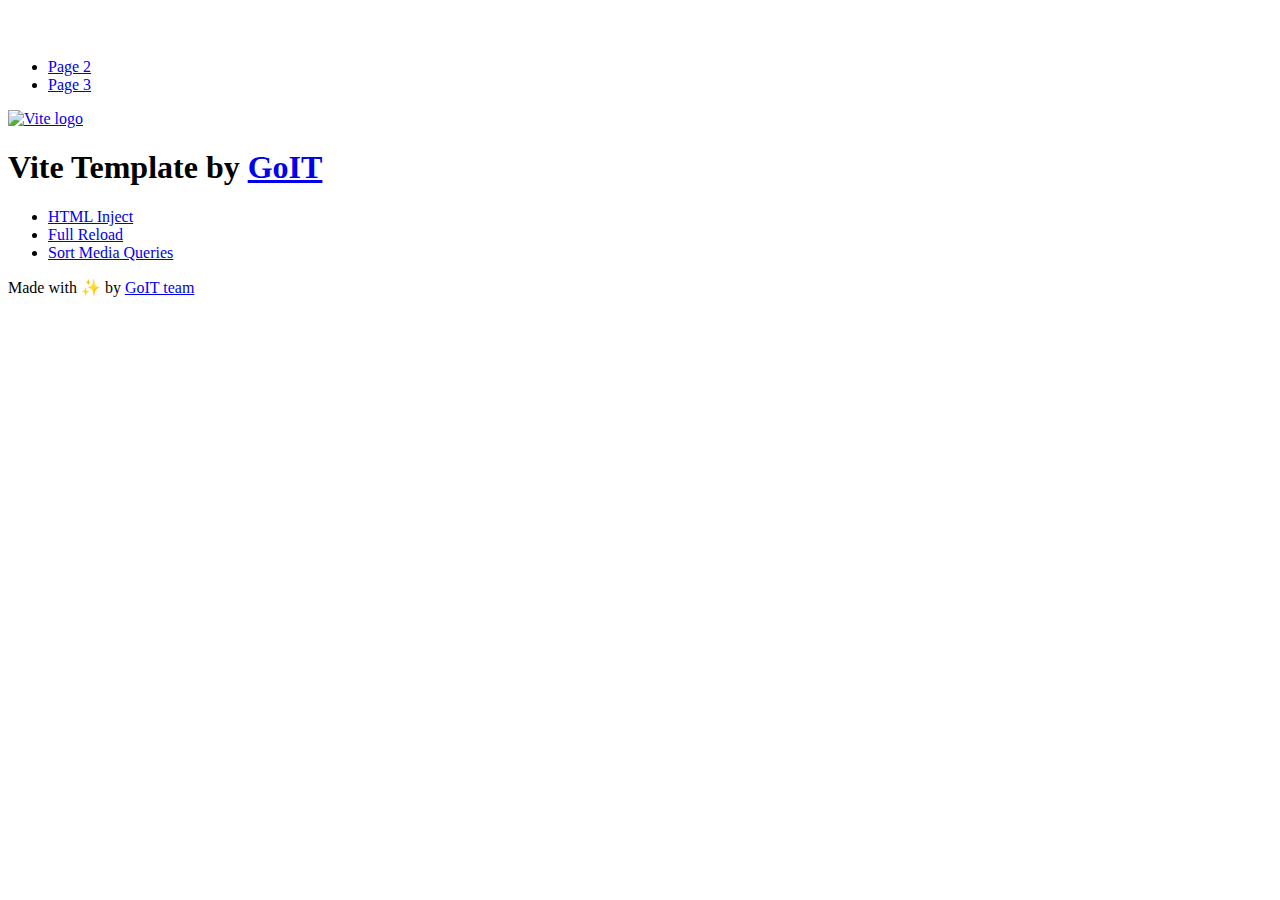
==== index.html @ 290428bc "Deploying to gh-pages from @ daria-hk/goit-advancedjs-hw-03@eceec8d2c62d41318a507acf810d4febd54020db" ====
<!DOCTYPE html>
<html lang="en">
  <head>
    <meta charset="UTF-8" />
    <link rel="icon" type="image/svg+xml" href="/goit-advancedjs-hw-03/favicon.svg" />
    <meta name="viewport" content="width=device-width, initial-scale=1.0" />
    <title>Vanilla App Template</title>
    <script type="module" crossorigin src="/goit-advancedjs-hw-03/index.js"></script>
    <link rel="stylesheet" crossorigin href="/goit-advancedjs-hw-03/assets/styles-DvPDDfy5.css">
  </head>
  <body>
    <header class="header">
  <div class="container">
    <nav class="nav">
      <a class="nav-logo" href="./index.html" aria-label="Site logo">
        <svg class="nav-logo-icon" width="100" height="30">
          <use href="/goit-advancedjs-hw-03/assets/sprite-E8vg0sBb.svg#logo"></use>
        </svg>
      </a>
      <ul class="nav-list">
        <li class="nav-item">
          <a class="nav-link {=$highlight-act}" href="./page-2.html">Page 2</a>
        </li>
        <li class="nav-item">
          <a class="nav-link {=$highlight-curr}" href="./page-3.html">Page 3</a>
        </li>
      </ul>
    </nav>
  </div>
</header>


    <main>
      <!-- Loads the specified .html file -->
      <section class="vite-promo">
  <div class="container">
    <div class="vite-promo-thumb">
      <a
        class="vite-promo-link"
        href="https://vitejs.dev/"
        target="_blank"
        rel="noopener noreferrer"
        aria-label="Link to Vite official website"
        title="Vite.js  build tool"
      >
        <!-- Path to images as from index.html file -->
        <img
          class="pic"
          src="/goit-advancedjs-hw-03/assets/vite-logo-9o_aqrTe.png"
          alt="Vite logo"
          width="640"
          height="640"
        />
      </a>
    </div>
    <h1 class="main-title">
      <span class="main-title-gradient">Vite</span>
      Template by
      <a
        class="main-title-link"
        href="https://github.com/goitacademy/vanilla-app-template"
        target="_blank"
        rel="noopener noreferrer"
      >
        GoIT
      </a>
    </h1>
  </div>
</section>

      <article class="badges">
  <div class="container">
    <ul class="badges-list">
      <li class="badges-item">
        <a
          class="badges-link"
          href="https://www.npmjs.com/package/vite-plugin-html-inject"
          target="_blank"
          rel="noopener noreferrer"
        >
          HTML Inject
        </a>
      </li>
      <li class="badges-item">
        <a
          class="badges-link"
          href="https://www.npmjs.com/package/vite-plugin-full-reload"
          target="_blank"
          rel="noopener noreferrer"
        >
          Full Reload
        </a>
      </li>
      <li class="badges-item">
        <a
          class="badges-link"
          href="https://www.npmjs.com/package/postcss-sort-media-queries"
          target="_blank"
          rel="noopener noreferrer"
        >
          Sort Media Queries
        </a>
      </li>
    </ul>
  </div>
</article>

    </main>

    <footer class="footer">
  <div class="container">
    <p class="footer-desc">
      Made with ✨ by
      <a
        class="footer-link"
        href="https://goit.global/ua/"
        target="_blank"
        rel="noopener noreferrer"
      >
        GoIT team
      </a>
    </p>
  </div>
</footer>


  </body>
</html>
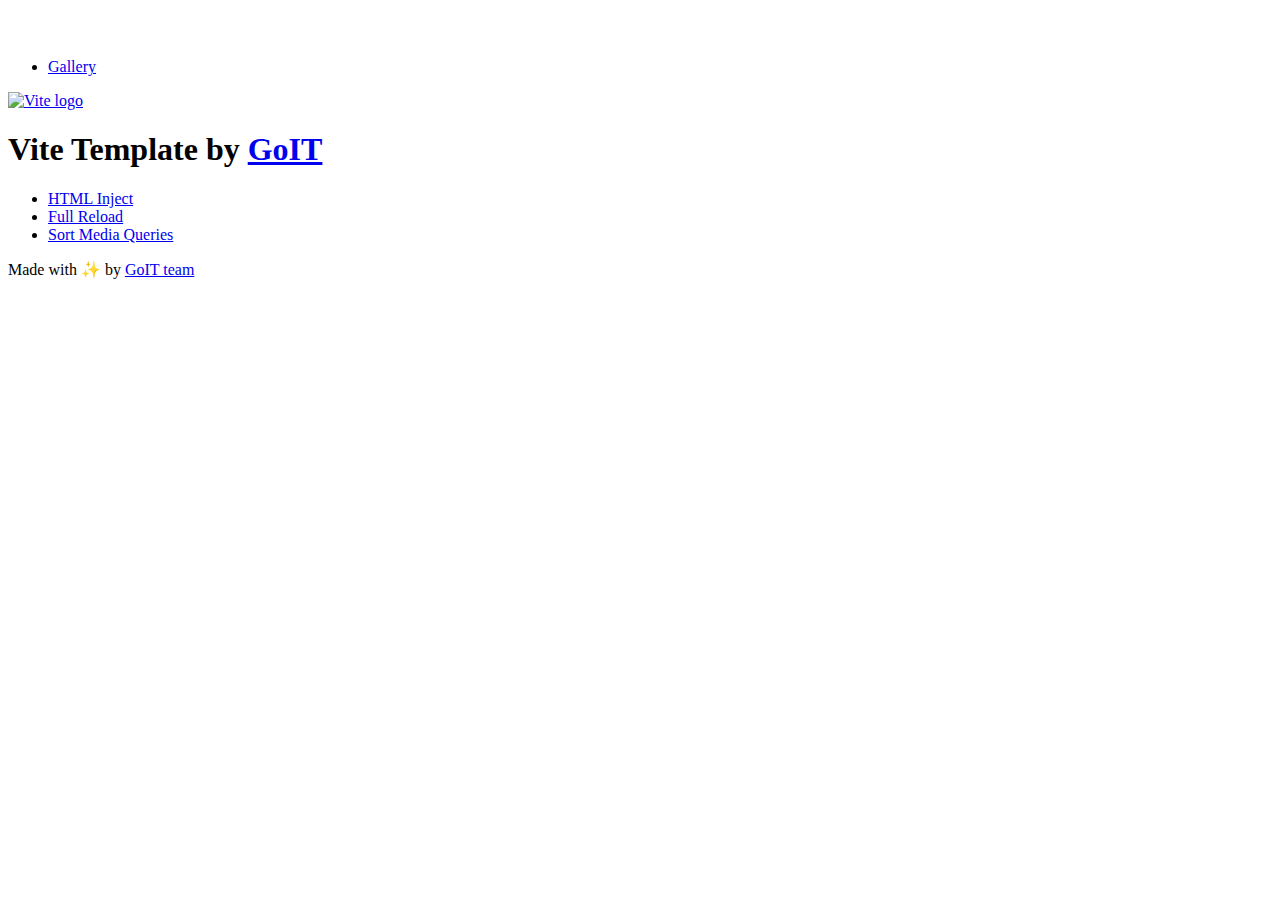
==== commit 47b0dc01: "Deploying to gh-pages from @ daria-hk/goit-advancedjs-hw-03@72dbfcbdb50588b3abf1d31c648f98641839d233" ====
--- a/index.html
+++ b/index.html
@@ -5,8 +5,7 @@
     <link rel="icon" type="image/svg+xml" href="/goit-advancedjs-hw-03/favicon.svg" />
     <meta name="viewport" content="width=device-width, initial-scale=1.0" />
     <title>Vanilla App Template</title>
-    <script type="module" crossorigin src="/goit-advancedjs-hw-03/index.js"></script>
-    <link rel="stylesheet" crossorigin href="/goit-advancedjs-hw-03/assets/styles-DvPDDfy5.css">
+    <link rel="stylesheet" crossorigin href="/goit-advancedjs-hw-03/assets/styles-DiFmmRkZ.css">
   </head>
   <body>
     <header class="header">
@@ -19,10 +18,9 @@
       </a>
       <ul class="nav-list">
         <li class="nav-item">
-          <a class="nav-link {=$highlight-act}" href="./page-2.html">Page 2</a>
-        </li>
-        <li class="nav-item">
-          <a class="nav-link {=$highlight-curr}" href="./page-3.html">Page 3</a>
+          <a class="nav-link {=$highlight-act}" href="./gallery.html"
+            >Gallery</a
+          >
         </li>
       </ul>
     </nav>
@@ -123,6 +121,5 @@
   </div>
 </footer>
 
-
   </body>
 </html>
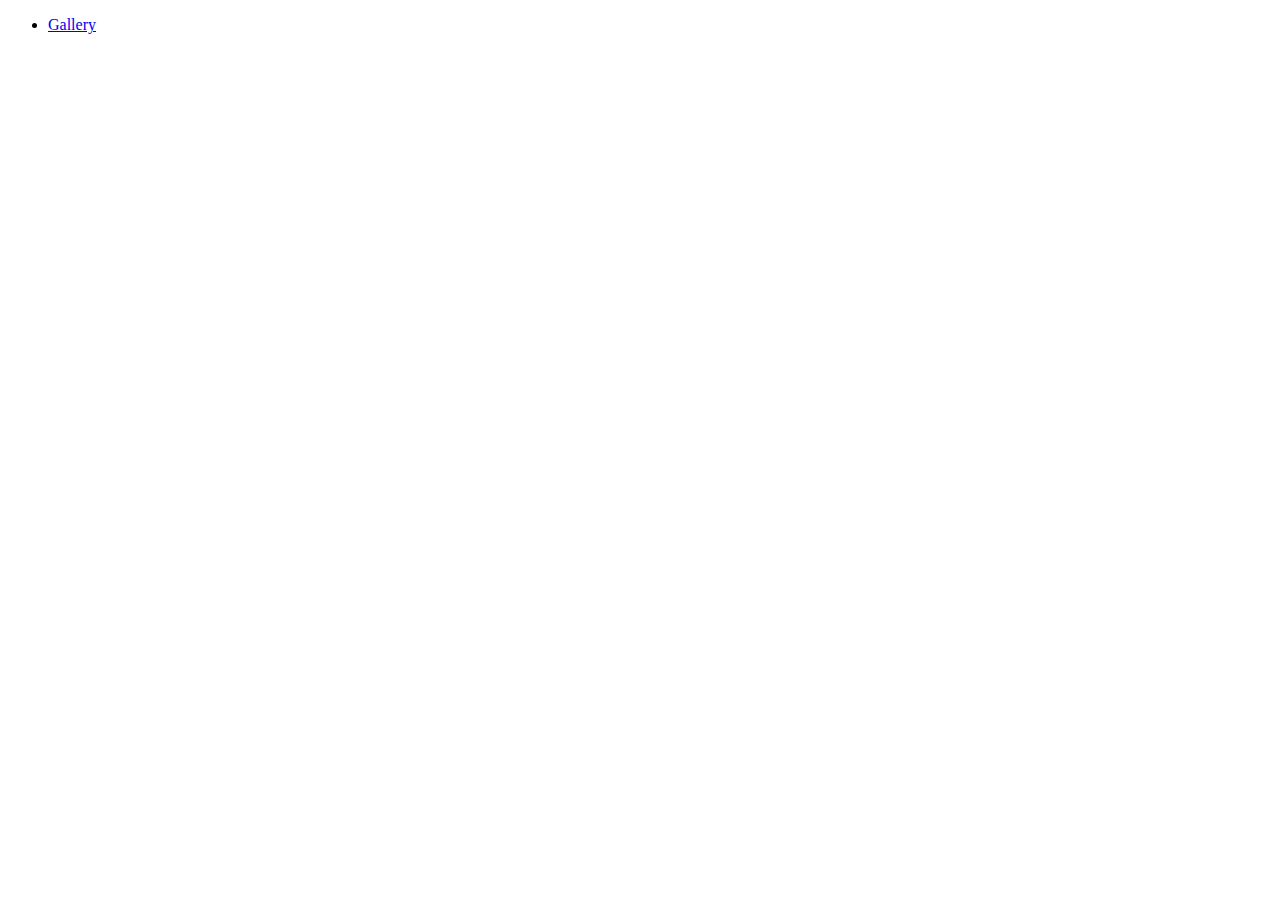
==== commit 836db4d4: "Deploying to gh-pages from @ daria-hk/goit-advancedjs-hw-03@c5e92c8f9a45a0642adeb99189b3f1966f559107" ====
--- a/index.html
+++ b/index.html
@@ -4,122 +4,15 @@
     <meta charset="UTF-8" />
     <link rel="icon" type="image/svg+xml" href="/goit-advancedjs-hw-03/favicon.svg" />
     <meta name="viewport" content="width=device-width, initial-scale=1.0" />
-    <title>Vanilla App Template</title>
-    <link rel="stylesheet" crossorigin href="/goit-advancedjs-hw-03/assets/styles-DiFmmRkZ.css">
+    <title>Homework 3</title>
+    <link rel="stylesheet" crossorigin href="/goit-advancedjs-hw-03/assets/styles-B6v9qFMW.css">
   </head>
-  <body>
-    <header class="header">
-  <div class="container">
-    <nav class="nav">
-      <a class="nav-logo" href="./index.html" aria-label="Site logo">
-        <svg class="nav-logo-icon" width="100" height="30">
-          <use href="/goit-advancedjs-hw-03/assets/sprite-E8vg0sBb.svg#logo"></use>
-        </svg>
-      </a>
-      <ul class="nav-list">
-        <li class="nav-item">
-          <a class="nav-link {=$highlight-act}" href="./gallery.html"
+      <ul>
+         <li class="nav-item">
+          <a class="nav-link" href="./gallery.html"
             >Gallery</a
           >
         </li>
-      </ul>
-    </nav>
-  </div>
-</header>
-
-
-    <main>
-      <!-- Loads the specified .html file -->
-      <section class="vite-promo">
-  <div class="container">
-    <div class="vite-promo-thumb">
-      <a
-        class="vite-promo-link"
-        href="https://vitejs.dev/"
-        target="_blank"
-        rel="noopener noreferrer"
-        aria-label="Link to Vite official website"
-        title="Vite.js  build tool"
-      >
-        <!-- Path to images as from index.html file -->
-        <img
-          class="pic"
-          src="/goit-advancedjs-hw-03/assets/vite-logo-9o_aqrTe.png"
-          alt="Vite logo"
-          width="640"
-          height="640"
-        />
-      </a>
-    </div>
-    <h1 class="main-title">
-      <span class="main-title-gradient">Vite</span>
-      Template by
-      <a
-        class="main-title-link"
-        href="https://github.com/goitacademy/vanilla-app-template"
-        target="_blank"
-        rel="noopener noreferrer"
-      >
-        GoIT
-      </a>
-    </h1>
-  </div>
-</section>
-
-      <article class="badges">
-  <div class="container">
-    <ul class="badges-list">
-      <li class="badges-item">
-        <a
-          class="badges-link"
-          href="https://www.npmjs.com/package/vite-plugin-html-inject"
-          target="_blank"
-          rel="noopener noreferrer"
-        >
-          HTML Inject
-        </a>
-      </li>
-      <li class="badges-item">
-        <a
-          class="badges-link"
-          href="https://www.npmjs.com/package/vite-plugin-full-reload"
-          target="_blank"
-          rel="noopener noreferrer"
-        >
-          Full Reload
-        </a>
-      </li>
-      <li class="badges-item">
-        <a
-          class="badges-link"
-          href="https://www.npmjs.com/package/postcss-sort-media-queries"
-          target="_blank"
-          rel="noopener noreferrer"
-        >
-          Sort Media Queries
-        </a>
-      </li>
     </ul>
-  </div>
-</article>
-
-    </main>
-
-    <footer class="footer">
-  <div class="container">
-    <p class="footer-desc">
-      Made with ✨ by
-      <a
-        class="footer-link"
-        href="https://goit.global/ua/"
-        target="_blank"
-        rel="noopener noreferrer"
-      >
-        GoIT team
-      </a>
-    </p>
-  </div>
-</footer>
-
   </body>
 </html>
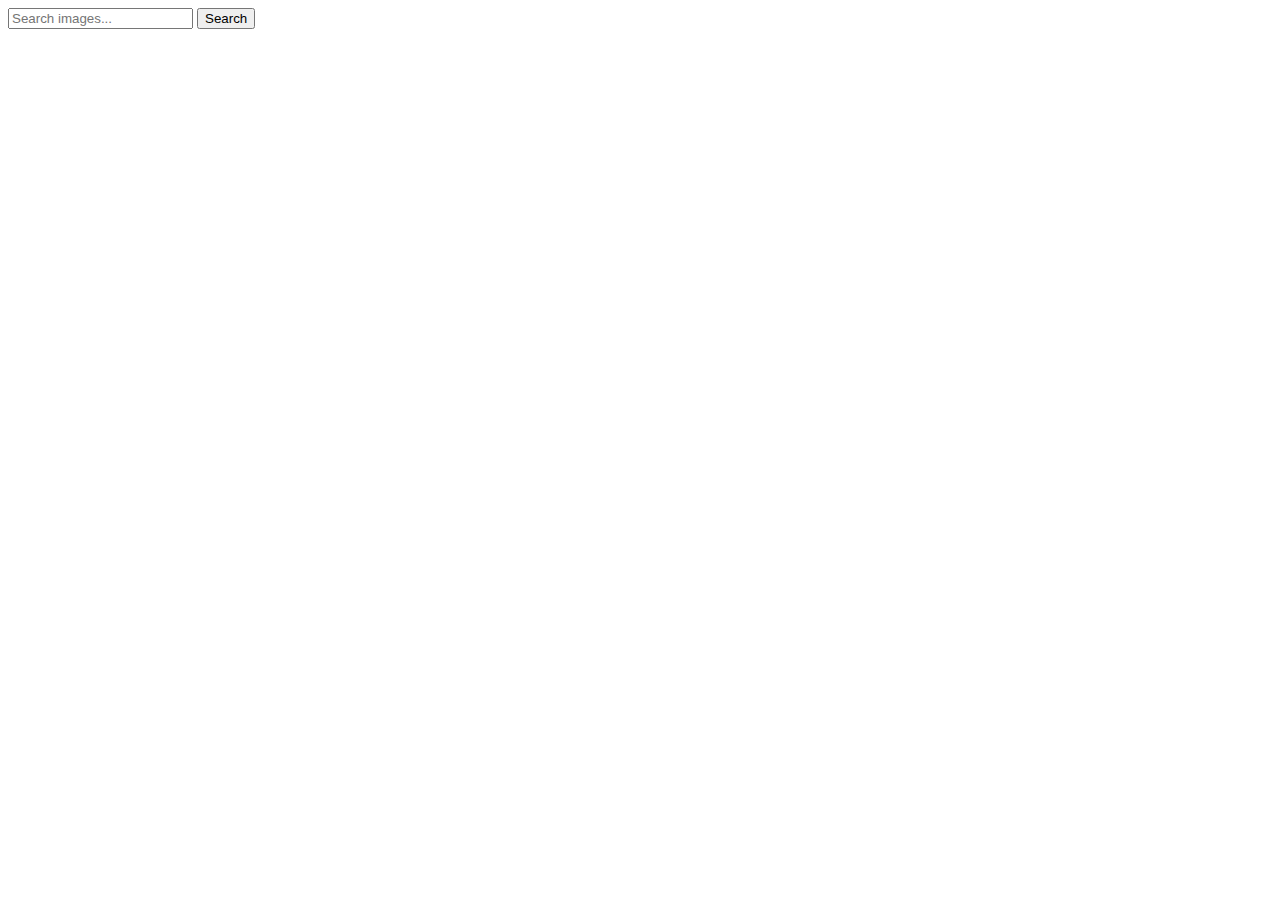
==== commit 5f994362: "Deploying to gh-pages from @ daria-hk/goit-advancedjs-hw-03@8df0532a458c6d17d57a1556a85de76c38bff9df" ====
--- a/index.html
+++ b/index.html
@@ -2,17 +2,30 @@
 <html lang="en">
   <head>
     <meta charset="UTF-8" />
-    <link rel="icon" type="image/svg+xml" href="/goit-advancedjs-hw-03/favicon.svg" />
+    <meta http-equiv="X-UA-Compatible" content="IE=edge" />
     <meta name="viewport" content="width=device-width, initial-scale=1.0" />
-    <title>Homework 3</title>
-    <link rel="stylesheet" crossorigin href="/goit-advancedjs-hw-03/assets/styles-B6v9qFMW.css">
+    <title>Gallery</title>
+    <script type="module" crossorigin src="/goit-advancedjs-hw-03/index.js"></script>
+    <link rel="modulepreload" crossorigin href="/goit-advancedjs-hw-03/assets/vendor-BrddEoy-.js">
+    <link rel="stylesheet" crossorigin href="/goit-advancedjs-hw-03/assets/vendor-CWKLx11g.css">
+    <link rel="stylesheet" crossorigin href="/goit-advancedjs-hw-03/assets/index-B6v9qFMW.css">
   </head>
-      <ul>
-         <li class="nav-item">
-          <a class="nav-link" href="./gallery.html"
-            >Gallery</a
-          >
-        </li>
-    </ul>
+  <body>
+    <main class="container">
+      <form>
+        <input
+          type="text"
+          id="search"
+          name="search"
+          placeholder="Search images..."
+        />
+        <input type="submit" value="Search" />
+      </form>
+      <div class="loaderClass" style="display: none">
+        <span class="loader"></span>
+      </div>
+      <ul class="images-div"></ul>
+      <p class="not-found-el"></p>
+    </main>
   </body>
 </html>
